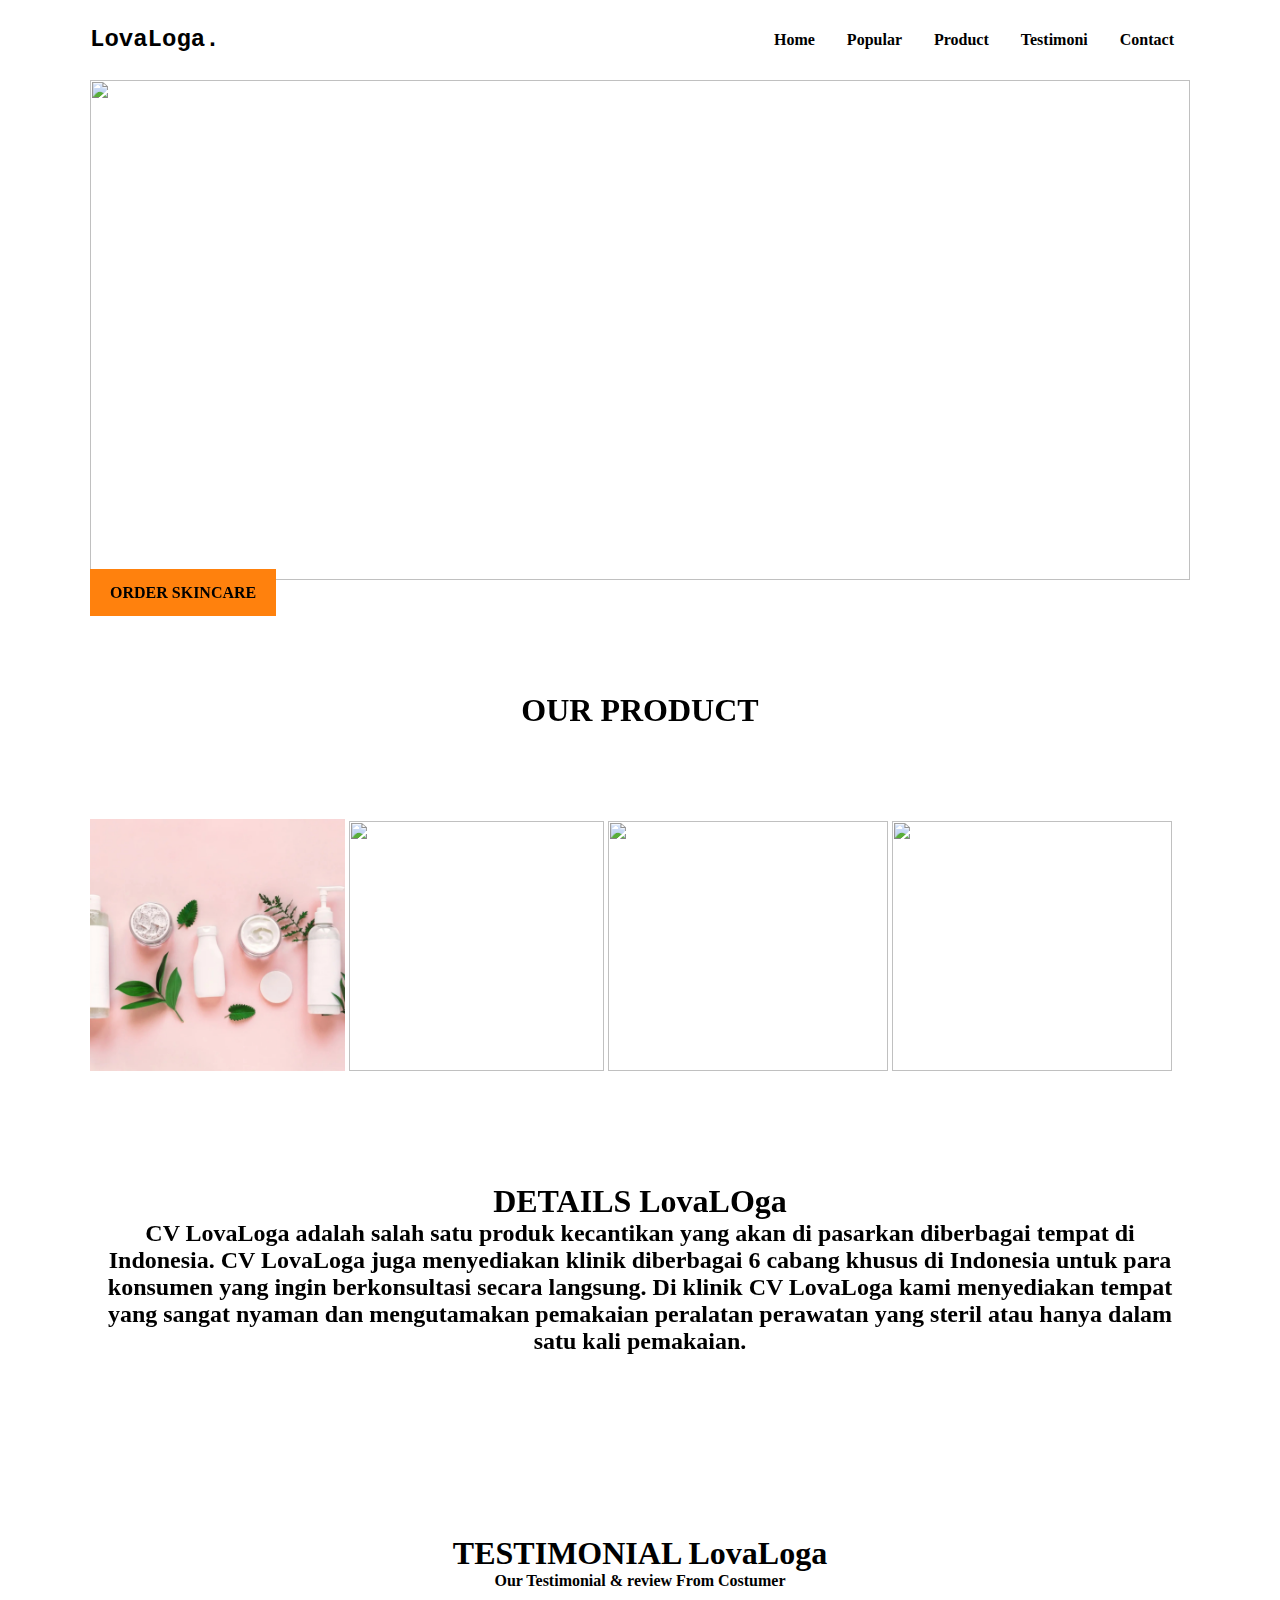
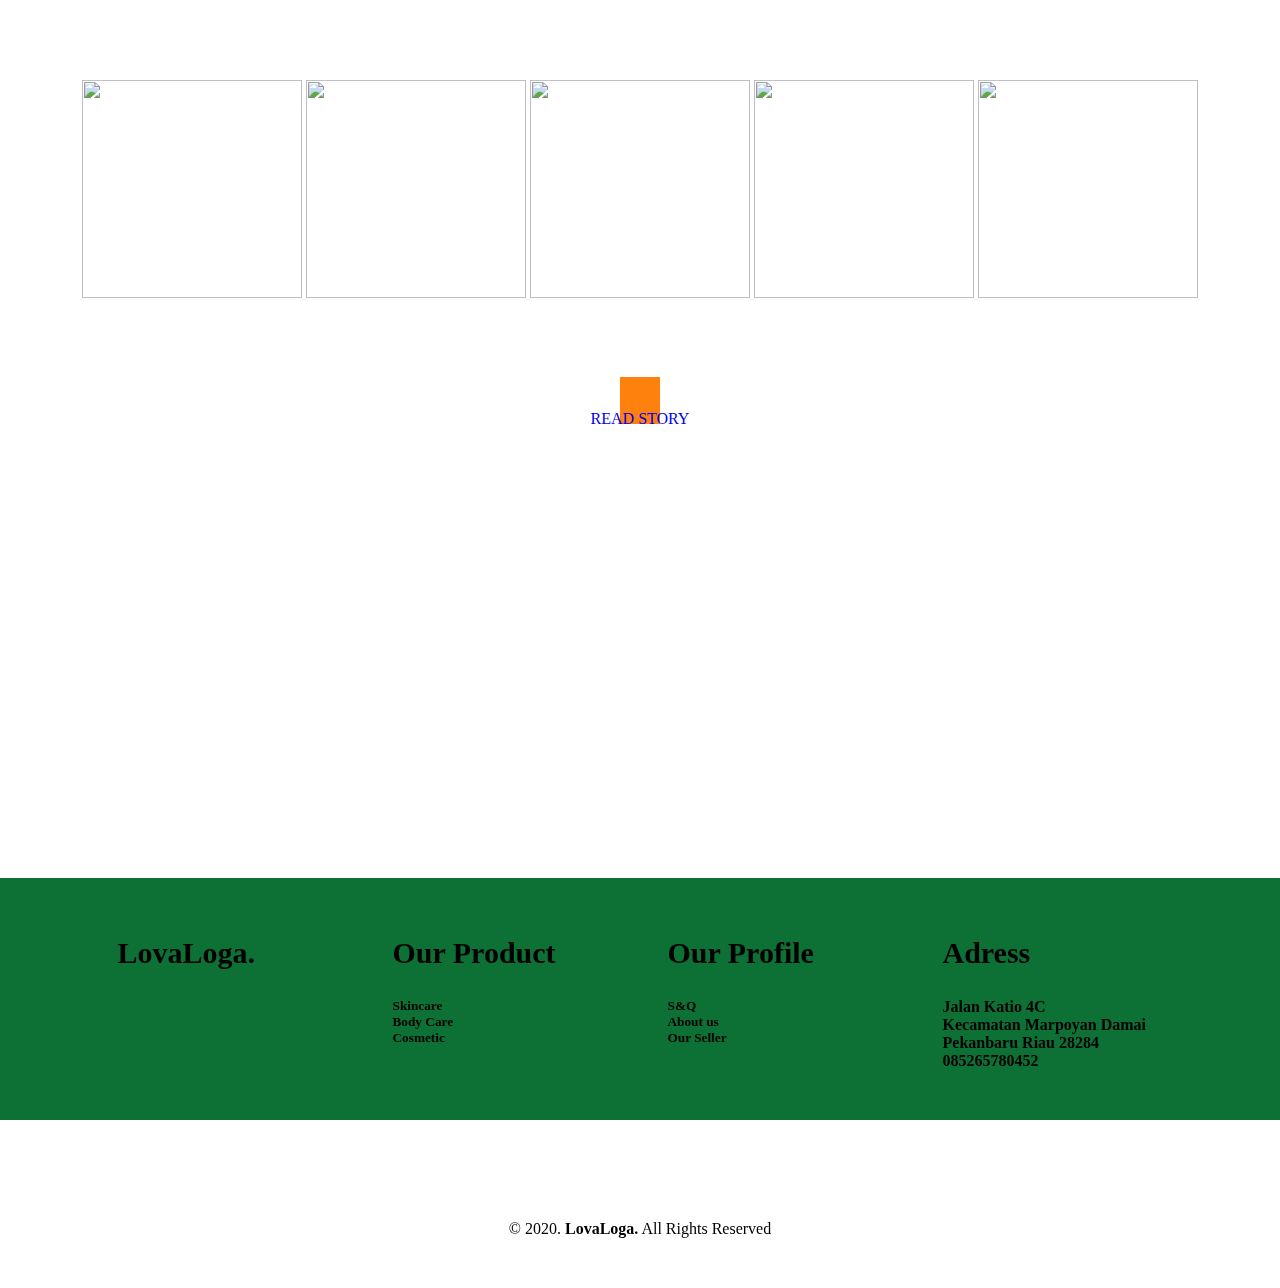
==== detail page.html @ a20c4357 "first commit" ====
<!DOCTYPE html>
<html lang="en">

<head>
    <meta charset="UTF-8">
    <meta http-equiv="X-UA-Compatible" content="IE=edge">
    <meta name="viewport" content="width=device-width, initial-scale=1.0">
    <title>Skincare LovaLoga.</title>
    <link rel="stylesheet" href="style.css">
</head>

<body>
    <nav>
        <div class="wrapper">
            <div class="logo"><a href=" ">LovaLoga.</a></div>
            <div class="menu">
                <ul>
                    <li><a href="#home">Home</a></li>
                    <li><a href="#popular">Popular</a></li>
                    <li><a href="#product">Product</a></li>
                    <li><a href="#testimoni">Testimoni</a></li>
                    <li><a href="#Contact">Contact</a></li>
                </ul>
            </div>
        </div>
    </nav>
    <div class="wrapper">
        <section id="home">
            <img src="https://s3.envato.com/files/328217180/2021-04260.jpg" width="1100px" height="500px">
            <div class="kolom">
                <p><a class="tbl-orange">ORDER SKINCARE</a></p>
            </div>
        </section>

        <br><br><br><br><br>

        <center>
            <h1>OUR PRODUCT</h1>
        </center>
        <div class="bg-info mx-auto" style="width: 100px;">
        </div>

        <br><br><br><br><br>

        <section id="home">
            <img src="image/d1.png"
                width="255px" height="252px">
            <img src="https://www.nykaa.com/beauty-blog/wp-content/uploads/images/issue283/8-Breakthrough-Products-That-Are-Selling-Faster-Than-You-Can-Cou_OI.jpg"
                class="float-right" width="255px" height="250px">
            <img src="https://encrypted-tbn0.gstatic.com/images?q=tbn:ANd9GcQDRjrerFvRDS0b6X4lnEcG8YzcyNLGmSoG0j9rTmp4EhCRiY8PyLOyFeP7fFuJKmopDgE&usqp=CAU"
                class="float-right" width="280px" height="250px">
            <img src="https://franchiseindia.s3.ap-south-1.amazonaws.com/uploads/content/wi/art/5cdeb06f68740.jpeg"
                class="float-right" width="280px" height="250px">
                <div> &emsp;&emsp;&emsp;&emsp;&emsp;&emsp;&emsp;&emsp;&emsp;&emsp;&emsp;&emsp;&emsp;&emsp;&emsp;&emsp;&emsp;&emsp;&emsp;&emsp;&emsp;&emsp;&emsp;&emsp;&emsp;&emsp;&emsp;&emsp;&emsp;&emsp;&emsp;&emsp;&emsp;&emsp;&emsp;&emsp;&emsp;&emsp;&emsp;&emsp;&emsp;</div> 
        </section>

        <br><br><br><br><br>

        <center>
            <h1>DETAILS LovaLOga</h1>
            <h2>
                CV LovaLoga adalah salah satu produk kecantikan yang akan di pasarkan diberbagai tempat di Indonesia. CV LovaLoga juga menyediakan klinik diberbagai 6 cabang khusus di Indonesia  untuk para konsumen yang ingin berkonsultasi secara langsung. 
        
                Di klinik CV LovaLoga kami menyediakan tempat yang sangat nyaman dan mengutamakan pemakaian peralatan perawatan yang steril atau hanya dalam satu kali pemakaian.
                <h2>
    </div>

    <br><br><br><br><br>
    <br><br><br><br><br>

    <center>
        <h1>TESTIMONIAL LovaLoga</h1>
    </center>
    <div class="bg-info mx-auto" style="width: 100px;">
    </div>
    <center>
        <h4>Our Testimonial & review From Costumer</h4>
    </center>
    </div>

    <br><br><br><br><br>
    <center>
        <section id="home">
            <img src="https://s2.bukalapak.com/img/7314973522/s-300-300/FB_IMG_1518682310013_scaled.jpg" width="220px"
                height="218px">
            <img src="https://cf.shopee.co.id/file/b50ac6562e58fc90c82bd23e7b2eb823" class="float-right" width="220px"
                height="218px">
            <img src="https://cf.shopee.co.id/file/74a0e6eb289c210639861eb5def5c7bd" class="float-right" width="220px"
                height="218px">
            <img src="https://s2.bukalapak.com/img/7994457782/large/Testimoni_Macora_Skincare.png" class="float-right"
                width="220px" height="218px">
            <img src="https://static.indiemarket.news/static-content/uploads/2020/02/adleeva-1.jpg" class="float-right"
                width="220px" height="218px">
    </center>
    <br><br><br><br><br>
    <center>
        <div class="kolom">
            <p><a href="" class="tbl-orange"> <div><a href="checkout (1).html"> READ STORY</a></p>
        </div>
    </center>
    </section>


    <br><br><br><br><br>

    <br><br><br><br><br>

    <br><br><br><br><br>

    <br><br><br><br><br>

    <br><br><br><br><br>
    </div>

    <div id="contact">
        <div class="wrapper">
            <div class="footer">
                <div class="footer-section">
                    <h3>LovaLoga.</h3>
                </div>
                <div class="footer-section">
                    <h3>Our Product</h3>
                    <h5>Skincare</h5>
                    <h5>Body Care</h5>
                    <h5>Cosmetic</h5>
                </div>
                <div class="footer-section">
                    <h3>Our Profile</h3>
                    <h5>S&Q</h5>
                    <h5>About us</h5>
                    <h5>Our Seller</h5>
                </div>
                <div class="footer-section">
                    <h3>Adress</h3>
                    <h4>Jalan Katio 4C</h4>
                    <h4>Kecamatan Marpoyan Damai</h4>
                    <h4>Pekanbaru Riau 28284</h4>
                    <h4>085265780452</h4>
                </div>
            </div>
        </div>
    </div>

    <div id="copyright">
        <div class="wrapper">
            &copy; 2020. <b>LovaLoga.</b> All Rights Reserved
        </div>
    </div>
</body>

</html>
---- style.css ----
* {
    text-decoration: none;
    margin: 0px;
    padding: 0px;
}

body {
    margin: 0px;
    padding: 0px;
    font-family: 'open sans', bold italic;
}

.wrapper {
    width: 1100px;
    margin: auto;
    position: relative;
}

.logo a {
    font-size: 24px;
    font-weight: 800;
    float: left;
    font-family: courier;
    color: black;
}

.menu {
    float: right;
}

nav {
    width: 100%;
    margin: auto;
    display: flex;
    line-height: 80px;
    position: sticky;
    position: -webkit-sticky;
    top: 0;
    background:#ffffff;
}

nav ul {
    list-style: none;
    margin: 0;
    padding: 0;
    overflow: hidden;
}

nav ul li {
    float: left;
}

nav ul li a {
    color: black;
    font-weight: bold;
    text-align: center;
    padding: 0px 16px 0px 16px;
    text-decoration: none;
}

nav ul li a:hover {
    text-decoration: underline;
}

a.tbl-orange {
    background: #FF810D;
    border-radius: 0px;
    margin-top: 20px;
    padding: 15px 20px 15px 20px;
    color: black;
    cursor: pointer;
    font-weight: Bold;
}

a.tbl-orange:hover {
    background: #0D7034;
    text-decoration: none;
}

#contact {
    background: #0D7034;
    padding: 50px 0px 50px 0px;
}

.footer {
    width: 100%;
    position: relative;
    display: flex;
    flex-wrap: wrap;
    margin: auto;
}

.footer-section {
    width: 20%;
    margin: 0 auto;
}

h3 {
    font-family: 'comic sans ms';
    font-weight: 800;
    font-size: 30px;
    margin-bottom: 20px;
    color: black;
    width: 100%;
    line-height: 50px;
}

#copyright {
    text-align: center;
    width: 100%;
    padding: 50px 0px 50px 0px;
    margin-top: 50px;
}

@media screen and (max-width: 991.98px) {
    .wrapper {
        width: 90%;
    }
}
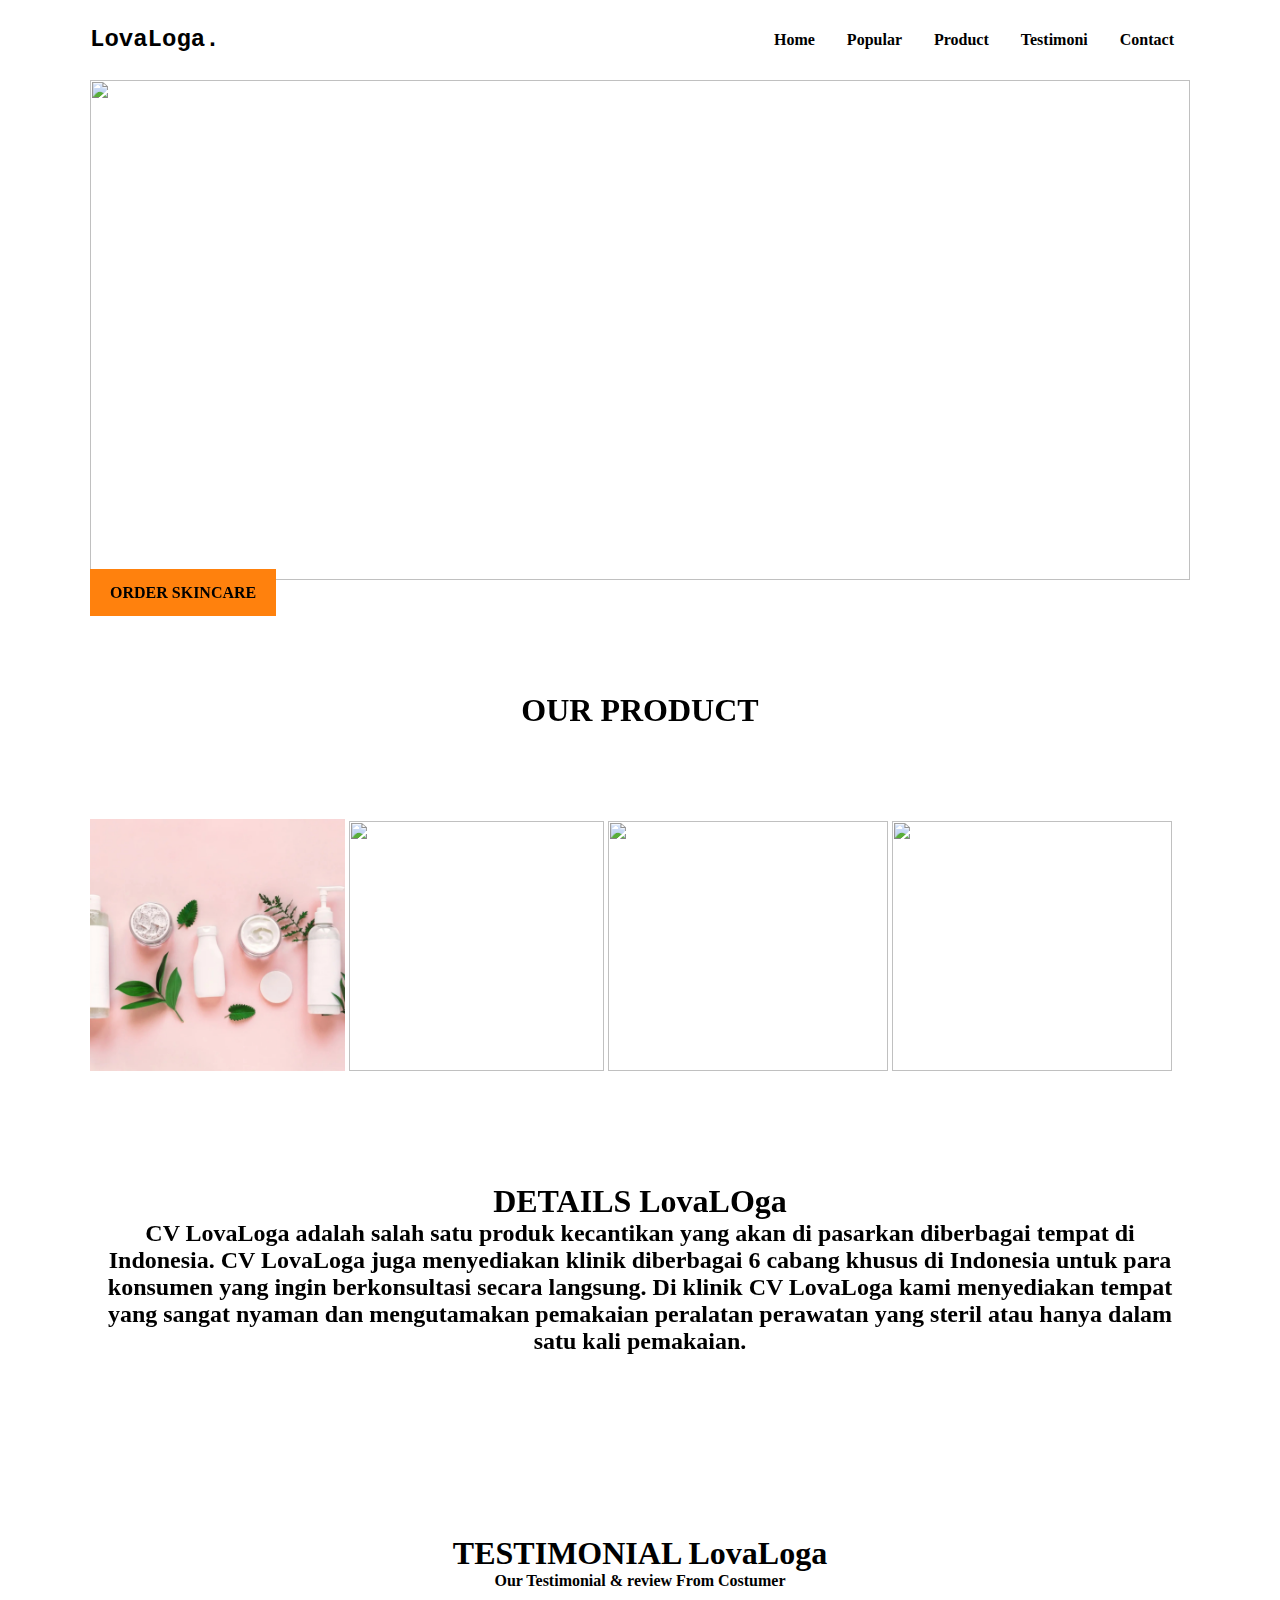
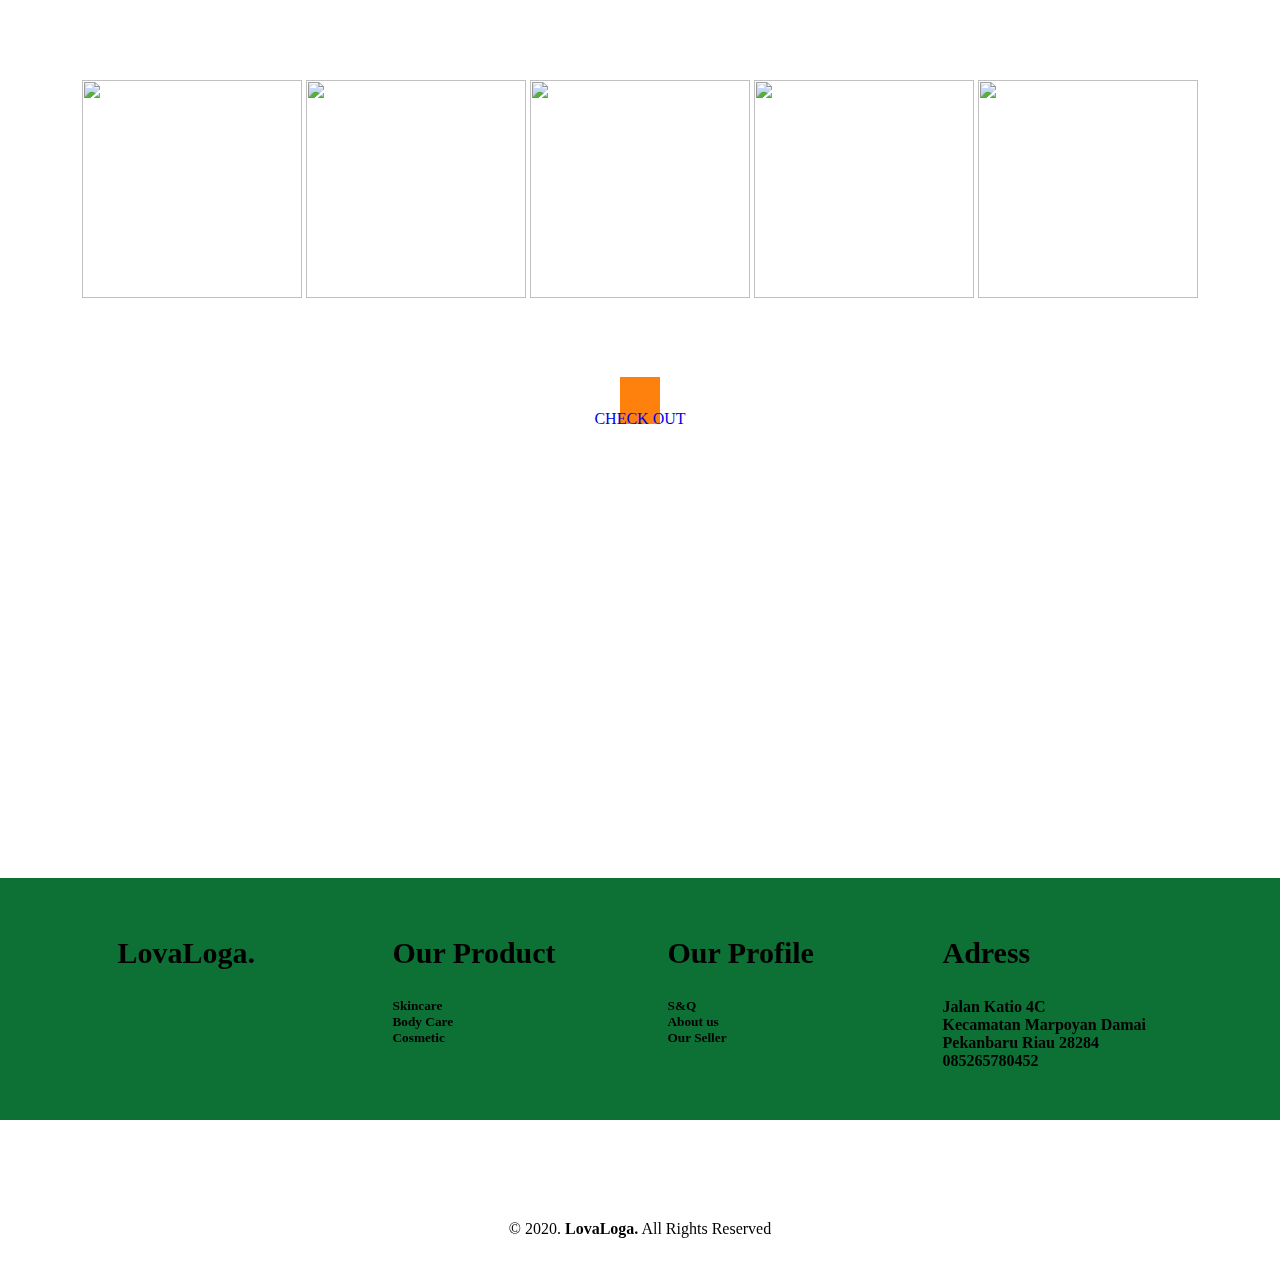
==== commit 377265a0: "first commit" ====
--- a/detail page.html
+++ b/detail page.html
@@ -95,7 +95,7 @@
     <br><br><br><br><br>
     <center>
         <div class="kolom">
-            <p><a href="" class="tbl-orange"> <div><a href="checkout (1).html"> READ STORY</a></p>
+            <p><a href="" class="tbl-orange"> <div><a href="checkout (1).html"> CHECK OUT</a></p>
         </div>
     </center>
     </section>
